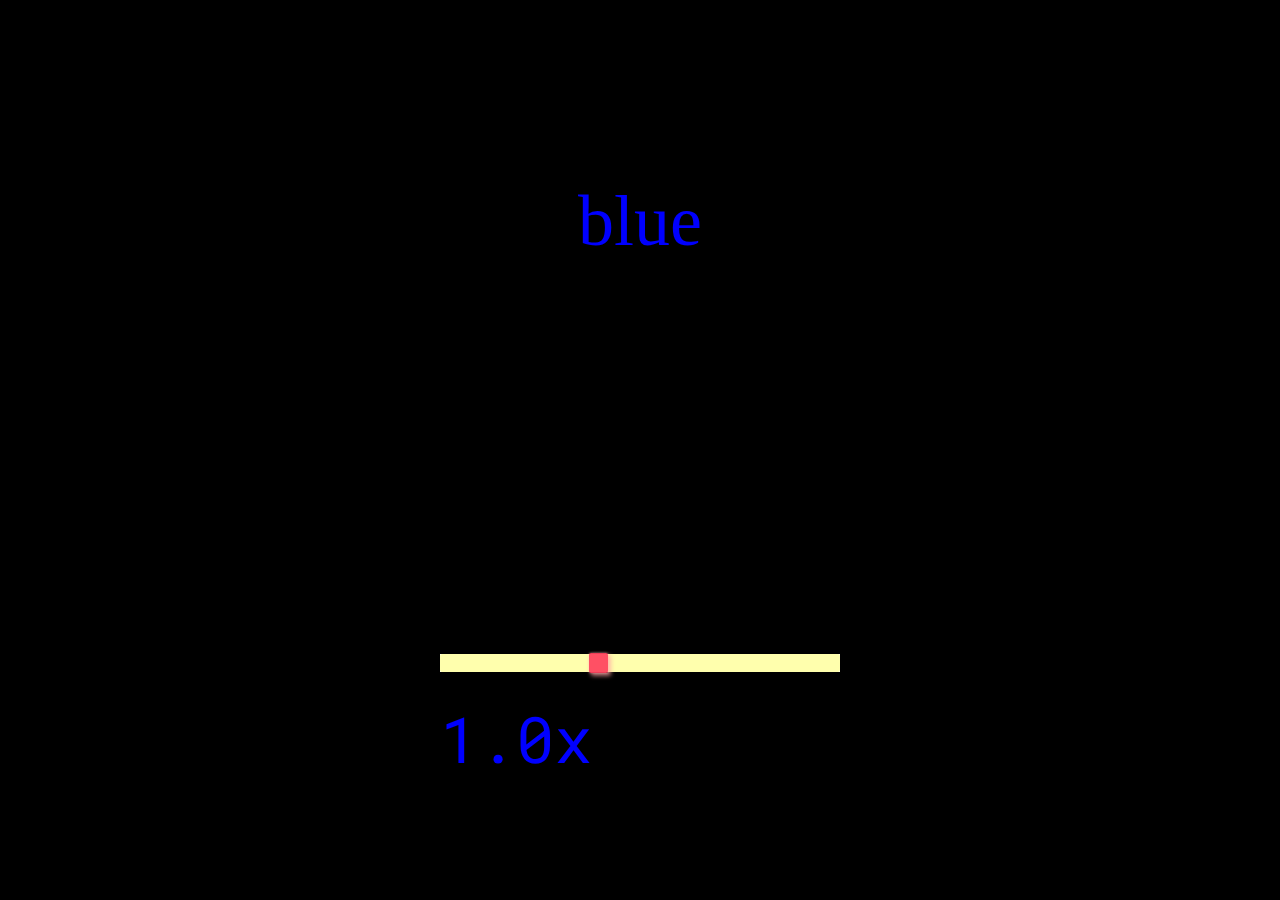
==== blue/index.html @ 867910af "build" ====
<!DOCTYPE html>
<html>
<head>
  <meta charset="utf-8"/>
  <link href="https://fonts.googleapis.com/css?family=Roboto+Mono:400" rel="stylesheet">
  <link rel="stylesheet" href="/css/main.css">
  <link rel="icon" type="image/png" href="/media/favicon.png?v=1">
  <title>Films By Color — Carmichael Payamps</title>

  <meta name="description" content="Films by Color is a cornucopia of films converted into color streams" />
  <meta name="author" content="Carmichael Payamps">
  <meta name="keywords" content="Carmichael Payamps, Films by Color, video, media">

  <meta property="og:title" content="Films By Color - Carmichael Payamps" />
  <meta property="og:type" content="website" />
  <meta property="og:image" content="" />
  <meta property="og:description" content="Films by Color is a cornucopia of films converted into color streams" />
  <meta property="og:url" content="/" />

  <meta property="fb:admins" content="100000919641751" />

  <meta name="twitter:card" content="summary" />
  <meta name="twitter:site" content="@LIMP__BISCUIT" />
  <meta name="twitter:creator" content="@LIMP__BISCUIT" />
</head>
<body>

  <div class="film-title"></div>

  <div class="rate-control">
    <input id="rate-input" type="range" class="slider" />
    <div class="playback-rate">1.0x</div>
  </div>

  <script src="js/build.js"></script>
</body>
</html>
---- css/main.css ----
html {
  width: 100%;
  height: 100%;
  margin: 0;
  padding: 0;
}

body {
  width: 100%;
  height: 100%;
  margin: 0;
  padding: 0;
  overflow: hidden;
  background-color: black;
}

#canvas {
  width: 100%;
  height: 100%;
  margin: 0;
  padding: 0;
}

.frampton-video {
  position: fixed;
  display: block;
  left: 0; top: 0; width: 100%; height: 100%;
}

.transparent {
  opacity: 0;
}

.red { color: red; }
.orange { color: orange; }
.yellow { color: yellow; }
.green { color: green; }
.blue { color: blue; }
.indigo { color: indigo; }
.violet { color: violet; }

.film-title {
  position: fixed;
  left: 0; width: 100%; text-align: center;
  top: 20%;

  font-family: "Times New Roman", serif;
  font-size: 72px;

  -o-transition: opacity 800ms;
  -moz-transition: opacity 800ms;
  -webkit-transition: opacity 800ms;
  transition: opacity 800ms;
}

.rate-control {
  position: fixed;
  left: 50%; width: 400px; margin-left: -200px;
  bottom: 120px;
  z-index: 1;
}

.playback-rate {
  margin-top: 20px;
  font-family: 'Roboto Mono', monospace;
  font-size: 64px;
  text-shadow: 2px 2px 4px rgba(0, 0, 0, 0.7);
}

/* cool tool http://danielstern.ca/range.css/#/ */
input[type=range].slider {
  -webkit-appearance: none;
  width: 100%;
  margin: 1px 0;
}
input[type=range].slider:focus {
  outline: none;
}
input[type=range].slider::-webkit-slider-runnable-track {
  width: 100%;
  height: 18px;
  cursor: pointer;
  background: #ffffad;
  border-radius: 2px;
}
input[type=range].slider::-webkit-slider-thumb {
  box-shadow: 2.7px 2.7px 4.1px rgba(255, 165, 165, 0.7), 0px 0px 2.7px rgba(255, 191, 191, 0.7);
  height: 20px;
  width: 19px;
  border-radius: 2px;
  background: rgba(255, 67, 95, 0.93);
  cursor: pointer;
  -webkit-appearance: none;
  margin-top: -1px;
}
input[type=range].slider:focus::-webkit-slider-runnable-track {
  background: #ffffad;
}
input[type=range].slider::-moz-range-track {
  width: 100%;
  height: 18px;
  cursor: pointer;
  background: #ffffad;
  border-radius: 2px;
}
input[type=range].slider::-moz-range-thumb {
  box-shadow: 2.7px 2.7px 4.1px rgba(255, 165, 165, 0.7), 0px 0px 2.7px rgba(255, 191, 191, 0.7);
  height: 20px;
  width: 19px;
  border-radius: 2px;
  background: rgba(255, 67, 95, 0.93);
  cursor: pointer;
}
input[type=range].slider::-ms-track {
  width: 100%;
  height: 18px;
  cursor: pointer;
  background: transparent;
  border-color: transparent;
  color: transparent;
}
input[type=range].slider::-ms-fill-lower {
  background: #ffffad;
  border-radius: 4px;
}
input[type=range].slider::-ms-fill-upper {
  background: #ffffad;
  border-radius: 4px;
}
input[type=range].slider::-ms-thumb {
  box-shadow: 2.7px 2.7px 4.1px rgba(255, 165, 165, 0.7), 0px 0px 2.7px rgba(255, 191, 191, 0.7);
  height: 20px;
  width: 19px;
  border-radius: 2px;
  background: rgba(255, 67, 95, 0.93);
  cursor: pointer;
}
input[type=range].slider:focus::-ms-fill-lower {
  background: #ffffad;
}
input[type=range].slider:focus::-ms-fill-upper {
  background: #ffffad;
}
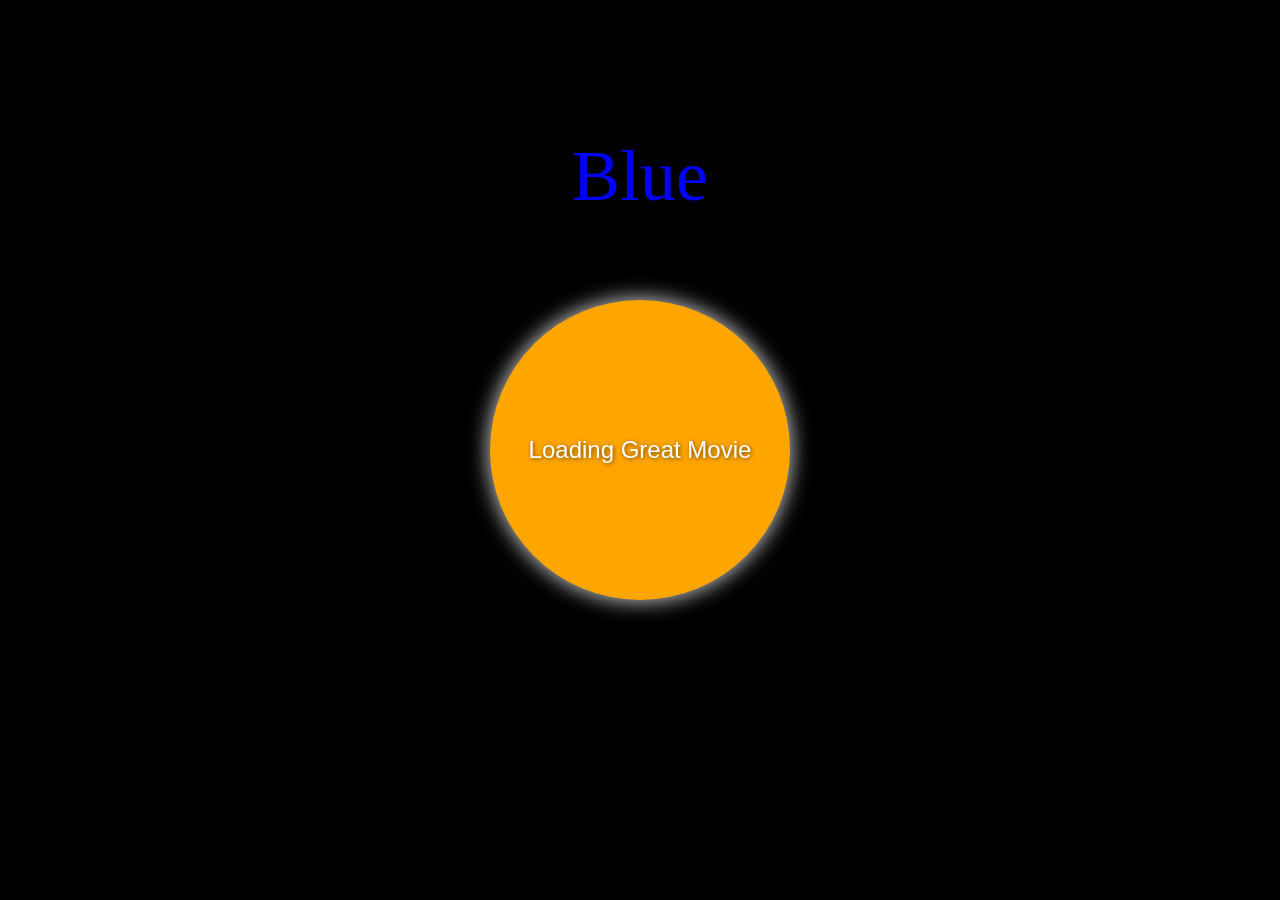
==== commit 1af4987e: "cool things like loading indicator" ====
--- a/blue/index.html
+++ b/blue/index.html
@@ -27,7 +27,9 @@
 
   <div class="film-title"></div>
 
-  <div class="rate-control">
+  <div class="loading-indicator red-background">Loading Great Movie</div>
+
+  <div class="rate-control transparent">
     <input id="rate-input" type="range" class="slider" />
     <div class="playback-rate">1.0x</div>
   </div>
--- a/css/main.css
+++ b/css/main.css
@@ -30,28 +30,98 @@
 
 .transparent {
   opacity: 0;
-}
-
-.red { color: red; }
-.orange { color: orange; }
-.yellow { color: yellow; }
-.green { color: green; }
-.blue { color: blue; }
-.indigo { color: indigo; }
-.violet { color: violet; }
-
-.film-title {
-  position: fixed;
-  left: 0; width: 100%; text-align: center;
-  top: 20%;
-
-  font-family: "Times New Roman", serif;
-  font-size: 72px;
 
   -o-transition: opacity 800ms;
   -moz-transition: opacity 800ms;
   -webkit-transition: opacity 800ms;
   transition: opacity 800ms;
+}
+
+.red { color: rgb(255, 0, 0); }
+.orange { color: orange; }
+.yellow { color: yellow; }
+.green { color: rgb(0, 255, 0); }
+.blue { color: rgb(0, 0, 255); }
+.indigo { color: indigo; }
+.violet { color: violet; }
+
+.red-background { background-color: rgb(255, 0, 0); }
+.orange-background { background-color: orange; }
+.yellow-background { background-color: yellow; }
+.green-background { background-color: rgb(0, 255, 0); }
+.blue-background { background-color: rgb(0, 0, 255); }
+.indigo-background { background-color: indigo; }
+.violet-background { background-color: violet; }
+
+.color-wrapper {
+  position: absolute;
+  left: 50%; margin-left: -534px; width: 1068px;
+  top: 100px;
+}
+
+.color-links {
+
+}
+
+.color-link {
+  float: left;
+  margin: 0; padding: 0;
+  width: 152.5px; height: 458px;
+}
+
+.link-title {
+  font-family: "Roboto Mono", monospace;
+  font-size: 72px;
+  text-shadow: 1px 1px 4px rgba(0, 0, 0, 0.4);
+}
+
+.about {
+  position: fixed; bottom: 12px; right: 12px;
+  font-family: "Helvetica", sans-serif;
+}
+
+.artist {
+  color: rgba(0, 0, 0, 0.9);
+  font-size: 24px;
+  margin-bottom: 8px;
+}
+
+.friends {
+  max-width: 350px;
+  font-size: 14px; line-height: 1.25;
+}
+
+.friends a, .artist a {
+  color: inherit;
+  text-decoration: underline;
+
+  -o-transition: all 400ms;
+  -moz-transition: all 400ms;
+  -webkit-transition: all 400ms;
+  transition: all 400ms;
+}
+  .friends a:hover, .friends a:focus, .artist a:hover, .artist a:focus {
+    color: rgb(17, 33, 255);
+  }
+
+.social {
+  position: absolute; top: 12px; right: 12px;
+  box-shadow: 0px 0px 20px 5px rgba(0, 0, 0, 0.25);
+  z-index: 100000001;
+}
+  .social-button {
+    padding: 5px;
+    text-align: right;
+  }
+
+.film-title {
+  position: fixed;
+  left: 0; width: 100%; text-align: center;
+  top: 15%;
+
+  font-family: "Times New Roman", serif;
+  font-size: 72px;
+  z-index: 1;
 }
 
 .rate-control {
@@ -68,6 +138,26 @@
   text-shadow: 2px 2px 4px rgba(0, 0, 0, 0.7);
 }
 
+.loading-indicator {
+  position: fixed;
+  left: 50%; width: 300px; margin-left: -150px;
+  top: 50%; height: 300px; margin-top: -150px;
+  border-radius: 150px;
+  color: white;
+  font-family: 'Helvetica', sans-serif;
+  font-size: 24px;
+  text-align: center;
+  line-height: 300px;
+  box-shadow: 0 0 20px 2px rgba(255, 255, 255, 0.75);
+  text-shadow: 1px 1px 4px rgba(0, 0, 0, 0.6);
+  z-index: 1;
+
+  -o-transition: all 0.75s;
+  -moz-transition: all 0.75s;
+  -webkit-transition: all 0.75s;
+  transition: all 0.75s;
+}
+
 /* cool tool http://danielstern.ca/range.css/#/ */
 input[type=range].slider {
   -webkit-appearance: none;
@@ -81,35 +171,33 @@
   width: 100%;
   height: 18px;
   cursor: pointer;
-  background: #ffffad;
+  background: #ffffff;
   border-radius: 2px;
 }
 input[type=range].slider::-webkit-slider-thumb {
-  box-shadow: 2.7px 2.7px 4.1px rgba(255, 165, 165, 0.7), 0px 0px 2.7px rgba(255, 191, 191, 0.7);
+  box-shadow: 2.7px 2.7px 4.1px rgba(255, 255, 255, 0.7), 0px 0px 2.7px rgba(255, 255, 255, 0.7);
   height: 20px;
   width: 19px;
   border-radius: 2px;
-  background: rgba(255, 67, 95, 0.93);
   cursor: pointer;
   -webkit-appearance: none;
   margin-top: -1px;
 }
 input[type=range].slider:focus::-webkit-slider-runnable-track {
-  background: #ffffad;
+  background: #ffffff;
 }
 input[type=range].slider::-moz-range-track {
   width: 100%;
   height: 18px;
   cursor: pointer;
-  background: #ffffad;
+  background: #ffffff;
   border-radius: 2px;
 }
 input[type=range].slider::-moz-range-thumb {
-  box-shadow: 2.7px 2.7px 4.1px rgba(255, 165, 165, 0.7), 0px 0px 2.7px rgba(255, 191, 191, 0.7);
+  box-shadow: 2.7px 2.7px 4.1px rgba(255, 255, 255, 0.7), 0px 0px 2.7px rgba(255, 255, 255, 0.7);
   height: 20px;
   width: 19px;
   border-radius: 2px;
-  background: rgba(255, 67, 95, 0.93);
   cursor: pointer;
 }
 input[type=range].slider::-ms-track {
@@ -121,24 +209,51 @@
   color: transparent;
 }
 input[type=range].slider::-ms-fill-lower {
-  background: #ffffad;
+  background: #ffffff;
   border-radius: 4px;
 }
 input[type=range].slider::-ms-fill-upper {
-  background: #ffffad;
+  background: #ffffff;
   border-radius: 4px;
 }
 input[type=range].slider::-ms-thumb {
-  box-shadow: 2.7px 2.7px 4.1px rgba(255, 165, 165, 0.7), 0px 0px 2.7px rgba(255, 191, 191, 0.7);
+  box-shadow: 2.7px 2.7px 4.1px rgba(255, 255, 255, 0.7), 0px 0px 2.7px rgba(255, 255, 255, 0.7);
   height: 20px;
   width: 19px;
   border-radius: 2px;
-  background: rgba(255, 67, 95, 0.93);
   cursor: pointer;
 }
 input[type=range].slider:focus::-ms-fill-lower {
-  background: #ffffad;
+  background: #ffffff;
 }
 input[type=range].slider:focus::-ms-fill-upper {
-  background: #ffffad;
-}
+  background: #ffffff;
+}
+
+input[type=range].red::-webkit-slider-thumb { background: rgba(255, 0, 0, 0.93); }
+input[type=range].red::-moz-range-thumb { background: rgba(255, 0, 0, 0.93); }
+input[type=range].red::-ms-thumb { background: rgba(255, 0, 0, 0.93); }
+
+input[type=range].orange::-webkit-slider-thumb { background: rgba(255, 160, 0, 0.93); }
+input[type=range].orange::-moz-range-thumb { background: rgba(255, 160, 0, 0.93); }
+input[type=range].orange::-ms-thumb { background: rgba(255, 160, 0, 0.93); }
+
+input[type=range].yellow::-webkit-slider-thumb { background: rgba(255, 255, 0, 0.93); }
+input[type=range].yellow::-moz-range-thumb { background: rgba(255, 255, 0, 0.93); }
+input[type=range].yellow::-ms-thumb { background: rgba(255, 255, 0, 0.93); }
+
+input[type=range].green::-webkit-slider-thumb { background: rgba(0, 255, 0, 0.93); }
+input[type=range].green::-moz-range-thumb { background: rgba(0, 255, 0, 0.93); }
+input[type=range].green::-ms-thumb { background: rgba(0, 255, 0, 0.93); }
+
+input[type=range].blue::-webkit-slider-thumb { background: rgba(0, 0, 255, 0.93); }
+input[type=range].blue::-moz-range-thumb { background: rgba(0, 0, 255, 0.93); }
+input[type=range].blue::-ms-thumb { background: rgba(0, 0, 255, 0.93); }
+
+input[type=range].indigo::-webkit-slider-thumb { background: rgba(75, 0, 130, 0.93); }
+input[type=range].indigo::-moz-range-thumb { background: rgba(75, 0, 130, 0.93); }
+input[type=range].indigo::-ms-thumb { background: rgba(75, 0, 130, 0.93); }
+
+input[type=range].violet::-webkit-slider-thumb { background: rgba(238, 90, 238, 0.93); }
+input[type=range].violet::-moz-range-thumb { background: rgba(238, 90, 238, 0.93); }
+input[type=range].violet::-ms-thumb { background: rgba(238, 90, 238, 0.93); }
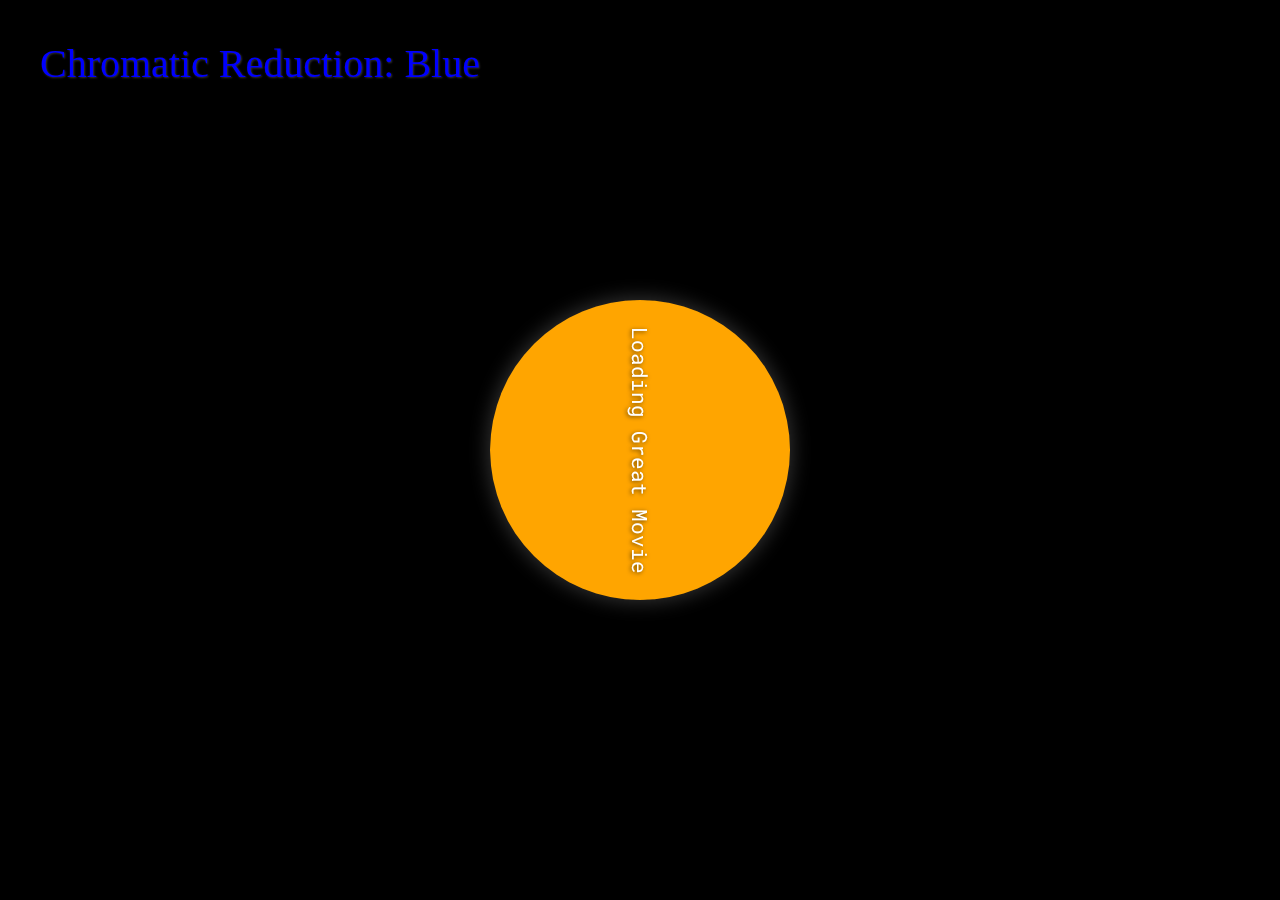
==== commit efc45510: "html updates" ====
--- a/blue/index.html
+++ b/blue/index.html
@@ -5,17 +5,17 @@
   <link href="https://fonts.googleapis.com/css?family=Roboto+Mono:400" rel="stylesheet">
   <link rel="stylesheet" href="/css/main.css">
   <link rel="icon" type="image/png" href="/media/favicon.png?v=1">
-  <title>Films By Color — Carmichael Payamps</title>
+  <title>Chromatic Reduction Color Film — Carmichael Payamps</title>
 
-  <meta name="description" content="Films by Color is a cornucopia of films converted into color streams" />
+  <meta name="description" content="Part of the Chromatic Reduction series. Chromatic Reduction reduces 7 films across a rainbow spectrum to their colorful core, rendering each frame as a single representative pixel into an Abstract ColorStream." />
   <meta name="author" content="Carmichael Payamps">
-  <meta name="keywords" content="Carmichael Payamps, Films by Color, video, media">
+  <meta name="keywords" content="Carmichael Payamps, Chromatic Reduction, video, media">
 
-  <meta property="og:title" content="Films By Color - Carmichael Payamps" />
+  <meta property="og:title" content="Chromatic Reduction Color Film - Carmichael Payamps" />
   <meta property="og:type" content="website" />
-  <meta property="og:image" content="" />
-  <meta property="og:description" content="Films by Color is a cornucopia of films converted into color streams" />
-  <meta property="og:url" content="/" />
+  <meta property="og:image" content="http://www.colors.black/media/screenshot1.jpg" />
+  <meta property="og:description" content="Part of the Chromatic Reduction series. Chromatic Reduction reduces 7 films across a rainbow spectrum to their colorful core, rendering each frame as a single representative pixel into an Abstract ColorStream." />
+  <meta property="og:url" content="http://www.colors.black/" />
 
   <meta property="fb:admins" content="100000919641751" />
 
@@ -35,5 +35,14 @@
   </div>
 
   <script src="js/build.js"></script>
+  <script>
+    (function(i,s,o,g,r,a,m){i['GoogleAnalyticsObject']=r;i[r]=i[r]||function(){
+    (i[r].q=i[r].q||[]).push(arguments)},i[r].l=1*new Date();a=s.createElement(o),
+    m=s.getElementsByTagName(o)[0];a.async=1;a.src=g;m.parentNode.insertBefore(a,m)
+    })(window,document,'script','//www.google-analytics.com/analytics.js','ga');
+
+    ga('create', 'UA-50868415-14', 'auto');
+    ga('send', 'pageview');
+  </script>
 </body>
 </html>
--- a/css/main.css
+++ b/css/main.css
@@ -53,16 +53,23 @@
 .indigo-background { background-color: indigo; }
 .violet-background { background-color: violet; }
 
+/**
+ * HOME
+ */
+
+.art-title {
+  position: absolute;
+  left: 15px; top: 15px;
+  font-family: "Times New Roman", serif;
+  font-size: 22px;
+}
+
 .color-wrapper {
   position: absolute;
   left: 50%; margin-left: -534px; width: 1068px;
   top: 100px;
 }
 
-.color-links {
-
-}
-
 .color-link {
   float: left;
   margin: 0; padding: 0;
@@ -114,13 +121,17 @@
     text-align: right;
   }
 
+/**
+ * VIDEO
+ */
+
 .film-title {
   position: fixed;
-  left: 0; width: 100%; text-align: center;
-  top: 15%;
+  left: 40px; top: 40px;
 
   font-family: "Times New Roman", serif;
-  font-size: 72px;
+  font-size: 40px;
+  text-shadow: 1px 1px 2px rgba(255, 255, 255, 0.2);
   z-index: 1;
 }
 
@@ -144,18 +155,18 @@
   top: 50%; height: 300px; margin-top: -150px;
   border-radius: 150px;
   color: white;
-  font-family: 'Helvetica', sans-serif;
-  font-size: 24px;
+  font-family: 'Roboto Mono', monospace;
+  font-size: 21px;
   text-align: center;
   line-height: 300px;
-  box-shadow: 0 0 20px 2px rgba(255, 255, 255, 0.75);
+  box-shadow: 0 0 20px 2px rgba(255, 255, 255, 0.2);
   text-shadow: 1px 1px 4px rgba(0, 0, 0, 0.6);
   z-index: 1;
 
-  -o-transition: all 0.75s;
-  -moz-transition: all 0.75s;
-  -webkit-transition: all 0.75s;
-  transition: all 0.75s;
+  -o-transition: all 1s linear;
+  -moz-transition: all 1s linear;
+  -webkit-transition: all 1s linear;
+  transition: all 1s linear;
 }
 
 /* cool tool http://danielstern.ca/range.css/#/ */
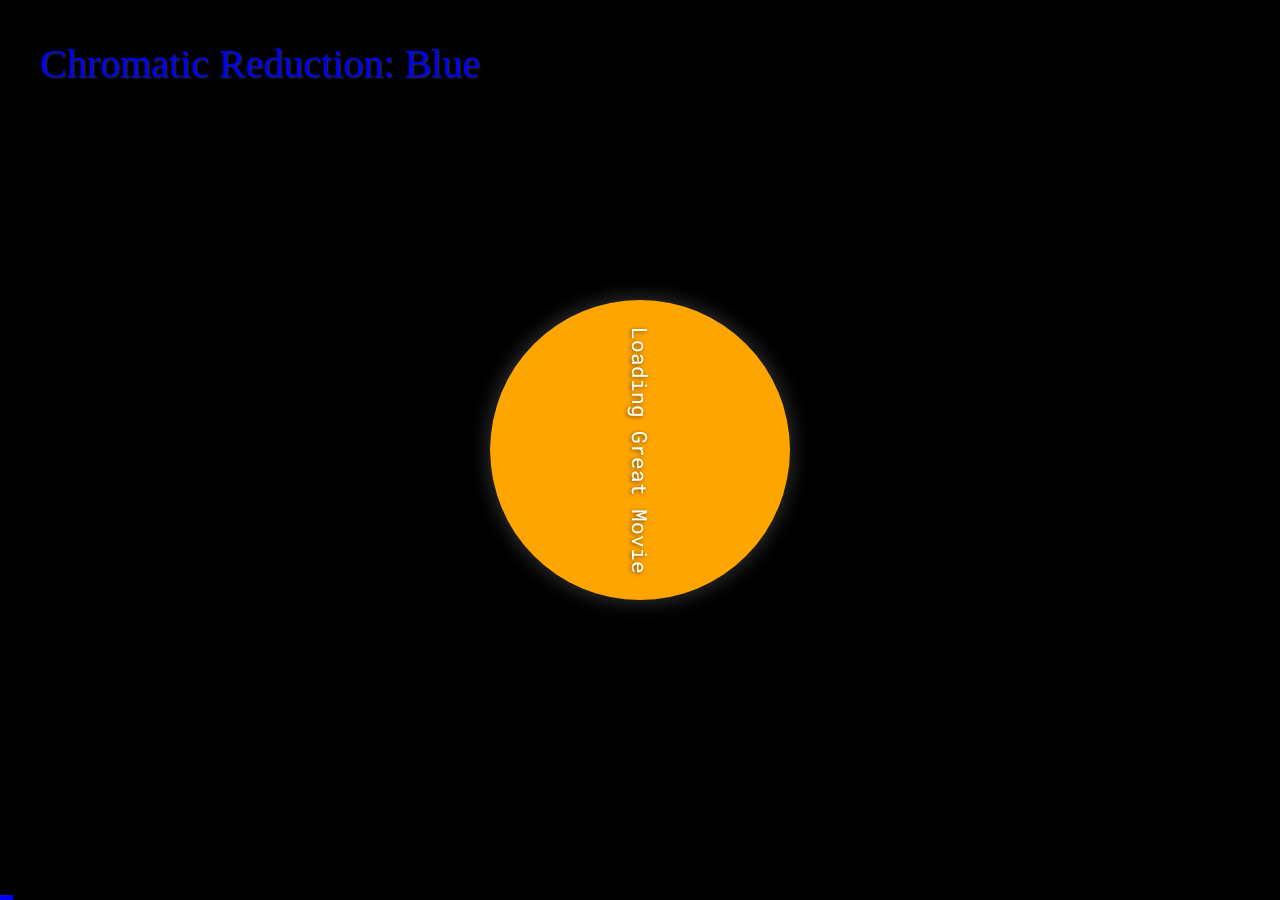
==== commit 046c63fc: "progress bar, better playback rate placement" ====
--- a/blue/index.html
+++ b/blue/index.html
@@ -34,6 +34,8 @@
     <div class="playback-rate">1.0x</div>
   </div>
 
+  <div class="progress-bar"></div>
+
   <script src="js/build.js"></script>
   <script>
     (function(i,s,o,g,r,a,m){i['GoogleAnalyticsObject']=r;i[r]=i[r]||function(){
--- a/css/main.css
+++ b/css/main.css
@@ -137,16 +137,17 @@
 
 .rate-control {
   position: fixed;
-  left: 50%; width: 400px; margin-left: -200px;
-  bottom: 120px;
+  bottom: 20px; right: 20px;
+  width: 400px;
   z-index: 1;
 }
 
 .playback-rate {
-  margin-top: 20px;
+  margin-top: 5px;
   font-family: 'Roboto Mono', monospace;
-  font-size: 64px;
+  font-size: 48px;
   text-shadow: 2px 2px 4px rgba(0, 0, 0, 0.7);
+  text-align: right;
 }
 
 .loading-indicator {
@@ -169,6 +170,13 @@
   transition: all 1s linear;
 }
 
+.progress-bar {
+  position: fixed;
+  bottom: 0; left: 0;
+  height: 5px; width: 1%;
+  z-index: 1;
+}
+
 /* cool tool http://danielstern.ca/range.css/#/ */
 input[type=range].slider {
   -webkit-appearance: none;
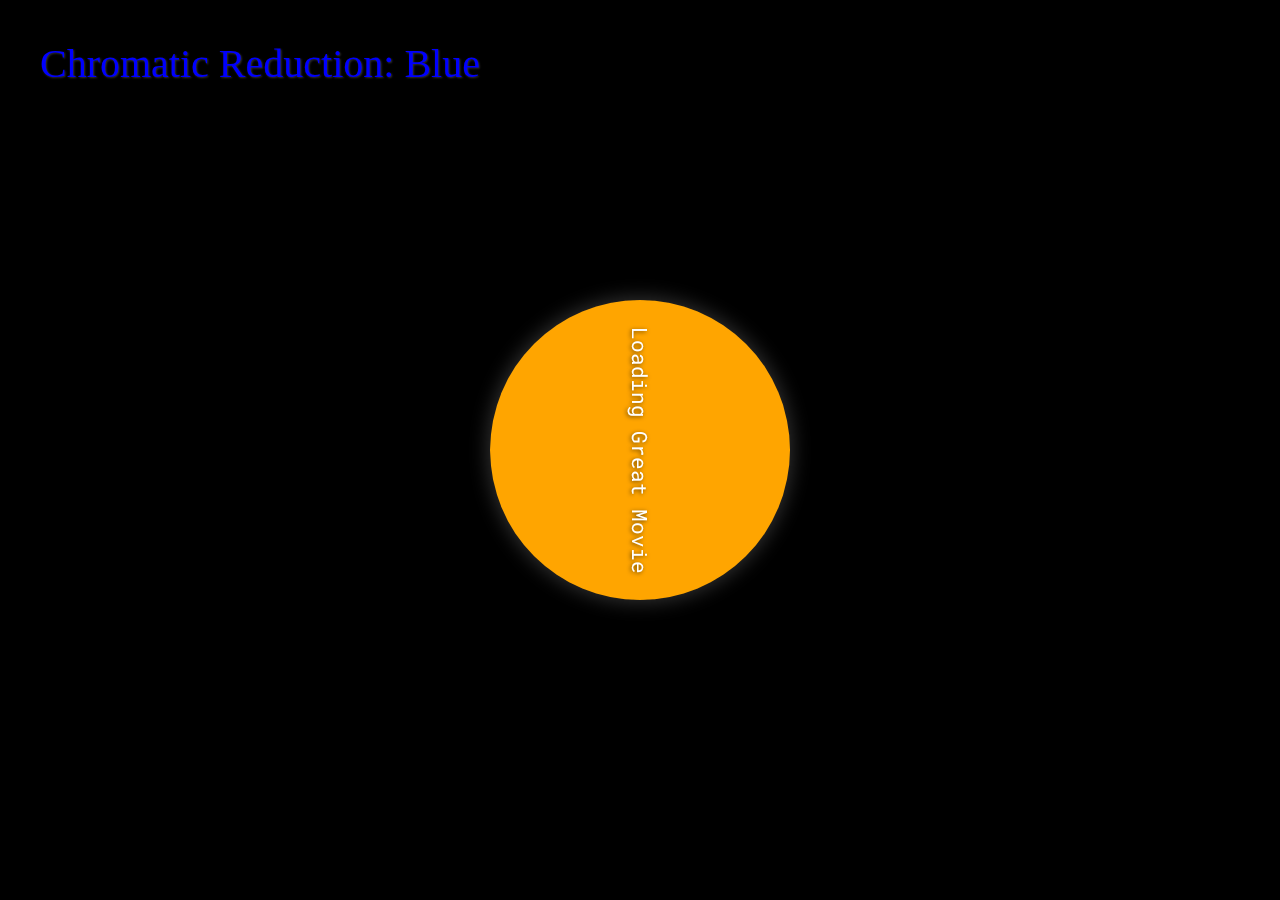
==== commit 7c839d8f: "build" ====
--- a/blue/index.html
+++ b/blue/index.html
@@ -34,7 +34,7 @@
     <div class="playback-rate">1.0x</div>
   </div>
 
-  <div class="progress-bar"></div>
+  <!--div class="progress-bar"></div-->
 
   <script src="js/build.js"></script>
   <script>
--- a/css/main.css
+++ b/css/main.css
@@ -177,6 +177,14 @@
   z-index: 1;
 }
 
+.mute-button {
+  position: fixed;
+  top: 10px; right: 10px;
+  font-family: 'Helvetica', sans-serif;
+  font-size: 13px;
+  text-decoration: underline;
+}
+
 /* cool tool http://danielstern.ca/range.css/#/ */
 input[type=range].slider {
   -webkit-appearance: none;
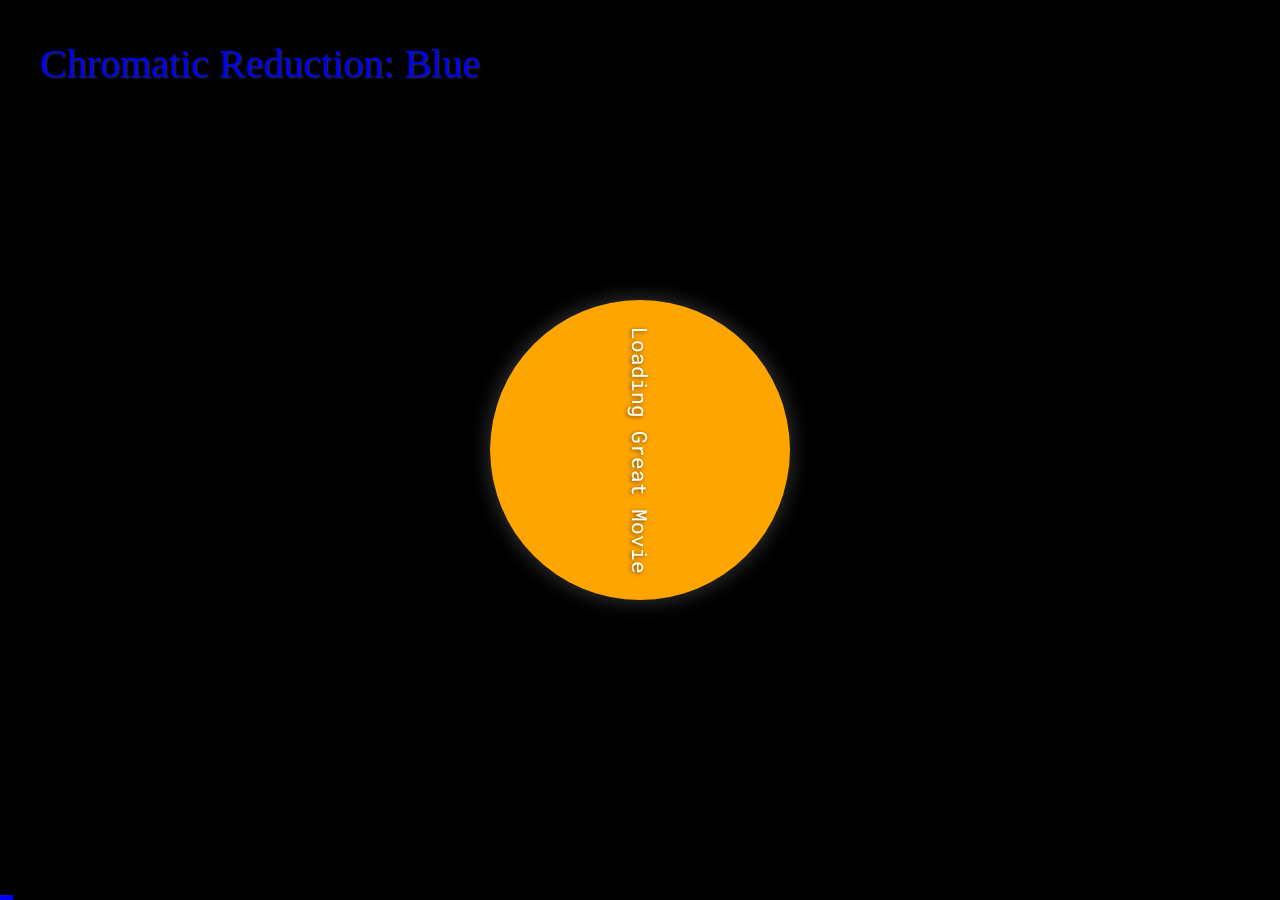
==== commit 64c690ad: "bring progress bar back" ====
--- a/blue/index.html
+++ b/blue/index.html
@@ -27,6 +27,8 @@
 
   <div class="film-title"></div>
 
+  <div class="mute-button transparent">Mute</div>
+
   <div class="loading-indicator red-background">Loading Great Movie</div>
 
   <div class="rate-control transparent">
@@ -34,7 +36,7 @@
     <div class="playback-rate">1.0x</div>
   </div>
 
-  <!--div class="progress-bar"></div-->
+  <div class="progress-bar"></div>
 
   <script src="js/build.js"></script>
   <script>
--- a/css/main.css
+++ b/css/main.css
@@ -181,8 +181,16 @@
   position: fixed;
   top: 10px; right: 10px;
   font-family: 'Helvetica', sans-serif;
-  font-size: 13px;
-  text-decoration: underline;
+  font-size: 15px;
+  color: white;
+  text-shadow: 2px 2px 4px rgba(0, 0, 0, 0.7);
+  cursor: pointer;
+  z-index: 1;
+
+  -webkit-user-select: none;
+  -moz-user-select: none;
+  -ms-user-select: none;
+  user-select: none;
 }
 
 /* cool tool http://danielstern.ca/range.css/#/ */
